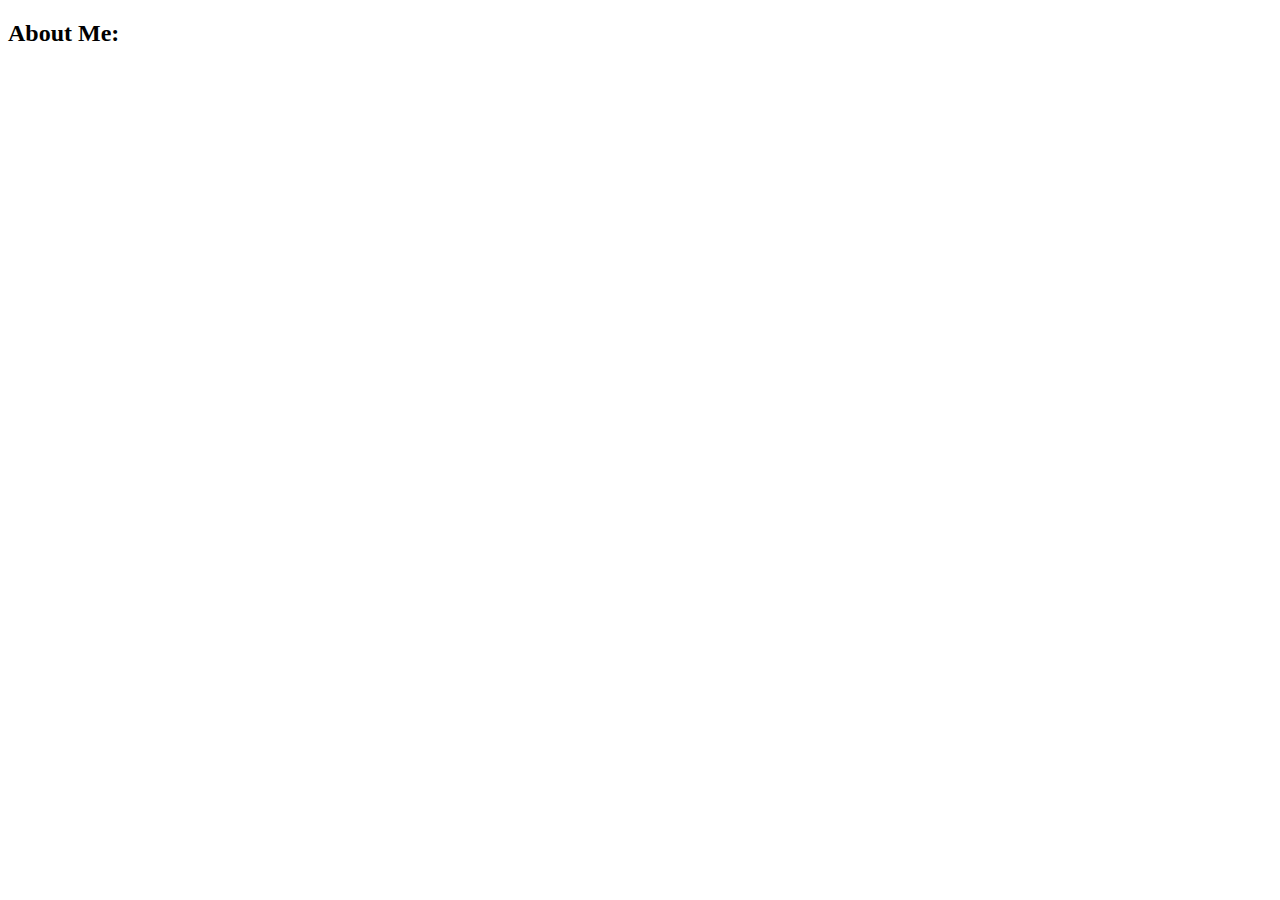
==== webpagesGL.html @ f09c6211 "Add files via upload" ====
<!DOCTYPE html>
    <!--
      -Name: Joseph House
      -UnityID: jmhouse
      -Date: 9/27/17
      -Assignment: Webpages GL
      -Description: Guided lab assignment for HTML and CSSvj
      -->
    <html xmlns="http://www.w3.org/1999/xhtml">
    <head>
        <meta charset="UTF-8" />
        <link href="webpagesGL.css" rel="stylesheet" type="text/css" />
        <title>About Joseph House</title>
    </head>
    
    <body>
    	<!-- Header for the About Me page -->

    	<h2>About Me:</h2>   

    </body>
    
</html>
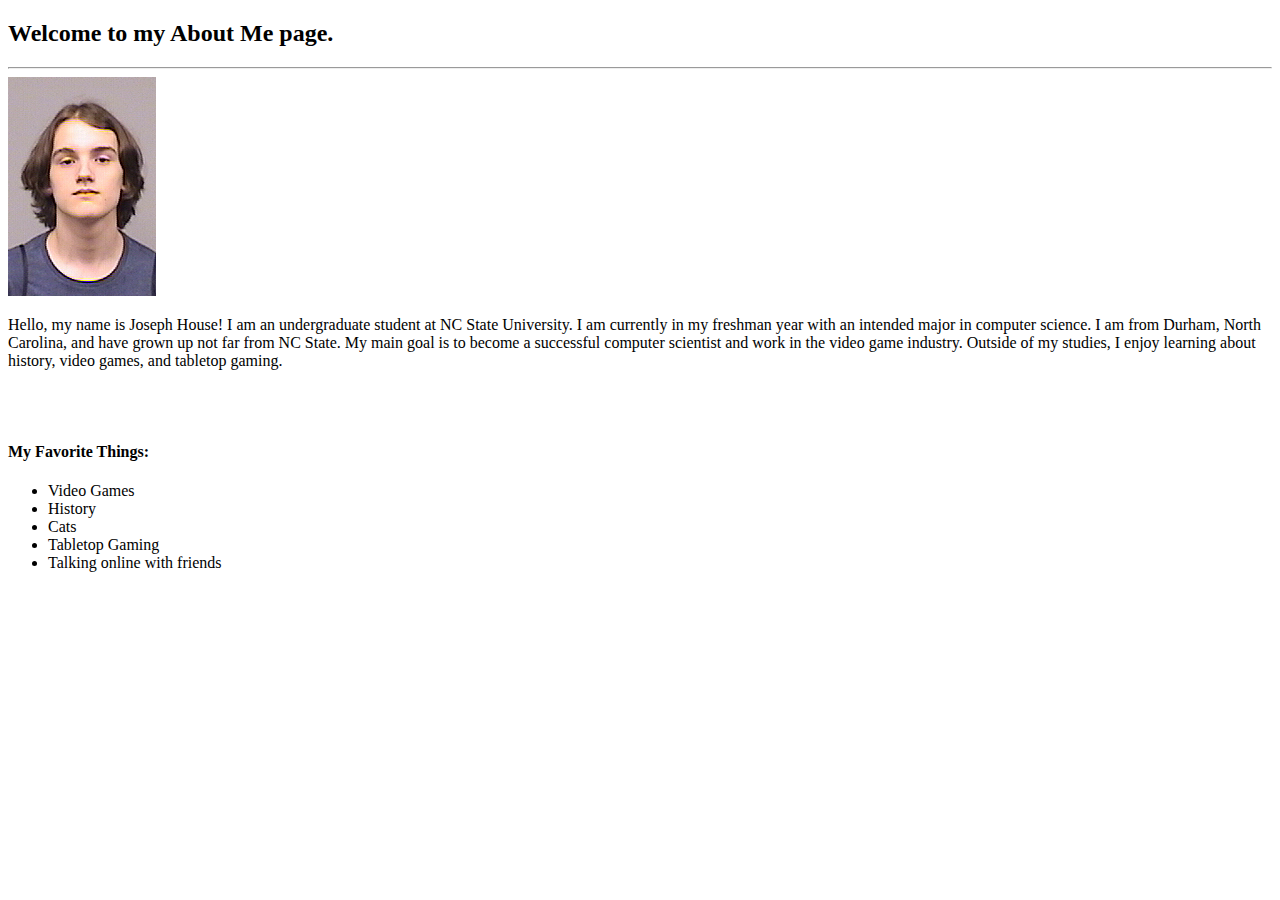
==== commit e138db55: "Add files via upload" ====
--- a/webpagesGL.html
+++ b/webpagesGL.html
@@ -16,7 +16,25 @@
     <body>
     	<!-- Header for the About Me page -->
 
-    	<h2>About Me:</h2>   
+    	<h2>Welcome to my About Me page.</h2>
+    	<hr />
+    	<img src="my_photo.JPG" alt="A picture of Joseph"> 
+    	<p>Hello, my name is Joseph House! I am an undergraduate student at NC State University.
+    	I am currently in my freshman year with an intended major in computer science.
+    	I am from Durham, North Carolina, and have grown up not far from NC State.
+    	My main goal is to become a successful computer scientist and work in the video game industry.
+    	Outside of my studies, I enjoy learning about history, video games, and tabletop gaming.
+    	</p> 
+    	<br />
+    	<br />
+    	<h4>My Favorite Things:</h4>
+    	<ul>
+    		<li>Video Games</li>
+    		<li>History</li>
+    		<li>Cats</li>
+    		<li>Tabletop Gaming</li>
+    		<li>Talking online with friends</li>
+    	</ul>
 
     </body>
     
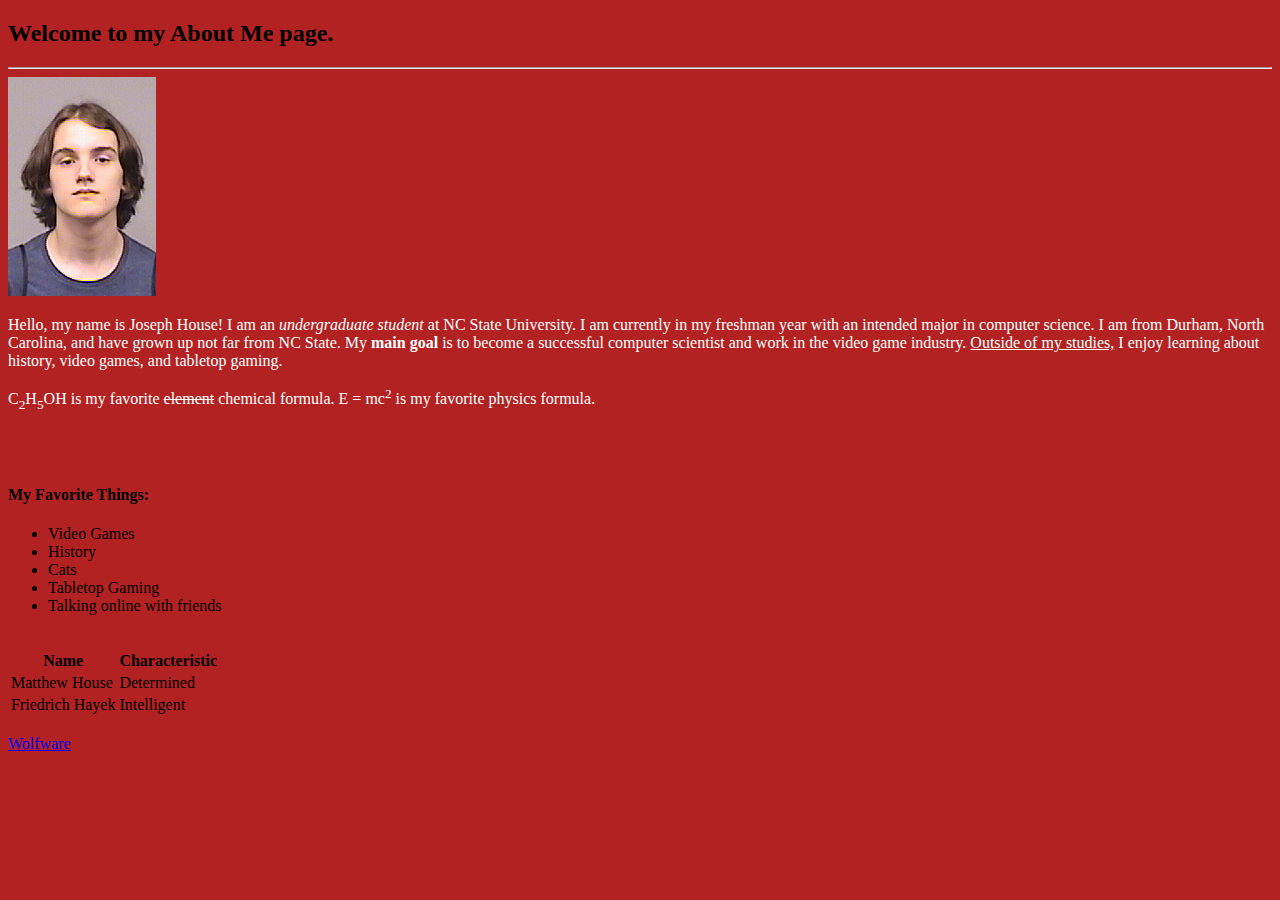
==== commit 7aed655c: "Add files via upload" ====
--- a/webpagesGL.html
+++ b/webpagesGL.html
@@ -13,18 +13,19 @@
         <title>About Joseph House</title>
     </head>
     
-    <body>
+    <body style="Background-color:#B22222">
     	<!-- Header for the About Me page -->
 
     	<h2>Welcome to my About Me page.</h2>
     	<hr />
     	<img src="my_photo.JPG" alt="A picture of Joseph"> 
-    	<p>Hello, my name is Joseph House! I am an undergraduate student at NC State University.
+    	<p>Hello, my name is Joseph House! I am an <em>undergraduate student</em> at NC State University.
     	I am currently in my freshman year with an intended major in computer science.
     	I am from Durham, North Carolina, and have grown up not far from NC State.
-    	My main goal is to become a successful computer scientist and work in the video game industry.
-    	Outside of my studies, I enjoy learning about history, video games, and tabletop gaming.
+    	My <strong>main goal</strong> is to become a successful computer scientist and work in the video game industry.
+    	<ins>Outside of my studies,</ins> I enjoy learning about history, video games, and tabletop gaming.
     	</p> 
+    	<p>C<sub>2</sub>H<sub>5</sub>OH is my favorite <del>element</del> chemical formula. E = mc<sup>2</sup> is my favorite physics formula.</p>
     	<br />
     	<br />
     	<h4>My Favorite Things:</h4>
@@ -35,6 +36,14 @@
     		<li>Tabletop Gaming</li>
     		<li>Talking online with friends</li>
     	</ul>
+    	<br />
+    	<table>
+    		<tr> <th>Name</th> <th>Characteristic</th> </tr>
+    		<tr> <td>Matthew House</td> <td>Determined</td> </tr>
+    		<tr> <td>Friedrich Hayek</td> <td>Intelligent</td> </tr>
+    	</table>
+    	<br />
+    	<a href="http://wolfware.ncsu.edu" target="_blank">Wolfware</a>
 
     </body>
     
--- a/webpagesGL.css
+++ b/webpagesGL.css
@@ -0,0 +1,21 @@
+/*
+ *Name: [First Last]
+ *UnityID: [unityID]
+ *Date: [Date Completed]
+ *Assignment: [Assignment Name]
+ *Description: [Assignment Description]
+ */
+ 
+p {
+    font-family:Times;
+    font-size: 16px;
+    color: #FFFFFF;
+}
+
+.class {
+    property: value;
+}
+
+#id {
+    property:value;
+}
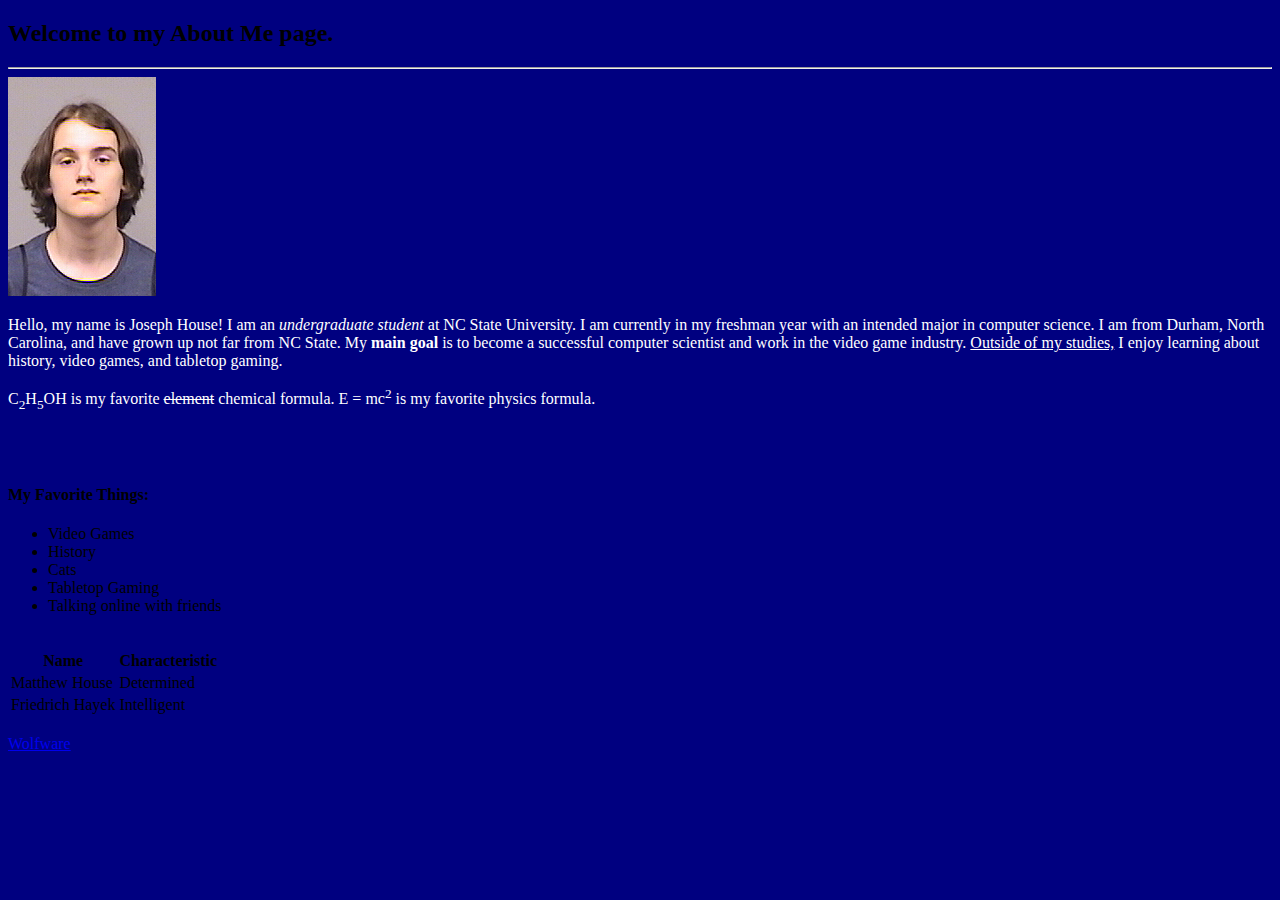
==== commit 32f3fb79: "Add files via upload" ====
--- a/webpagesGL.html
+++ b/webpagesGL.html
@@ -13,7 +13,7 @@
         <title>About Joseph House</title>
     </head>
     
-    <body style="Background-color:#B22222">
+    <body style="Background-color:#000080">
     	<!-- Header for the About Me page -->
 
     	<h2>Welcome to my About Me page.</h2>
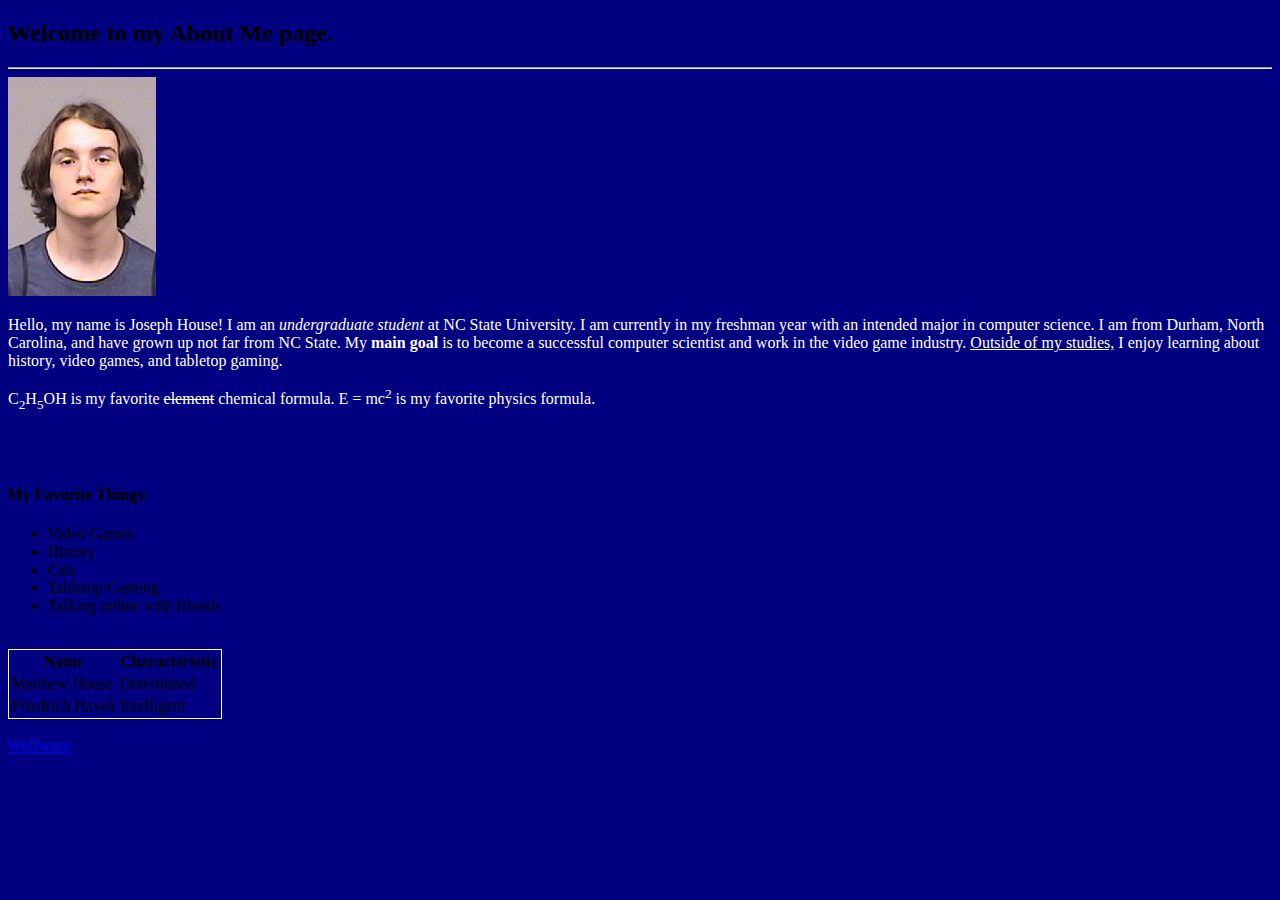
==== commit 539c3021: "Add files via upload" ====
--- a/webpagesGL.html
+++ b/webpagesGL.html
@@ -37,7 +37,7 @@
     		<li>Talking online with friends</li>
     	</ul>
     	<br />
-    	<table>
+    	<table class="table-border">
     		<tr> <th>Name</th> <th>Characteristic</th> </tr>
     		<tr> <td>Matthew House</td> <td>Determined</td> </tr>
     		<tr> <td>Friedrich Hayek</td> <td>Intelligent</td> </tr>
--- a/webpagesGL.css
+++ b/webpagesGL.css
@@ -16,6 +16,6 @@
     property: value;
 }
 
-#id {
-    property:value;
+.table-border {
+    border: 1px solid #FFFFFF;
 }
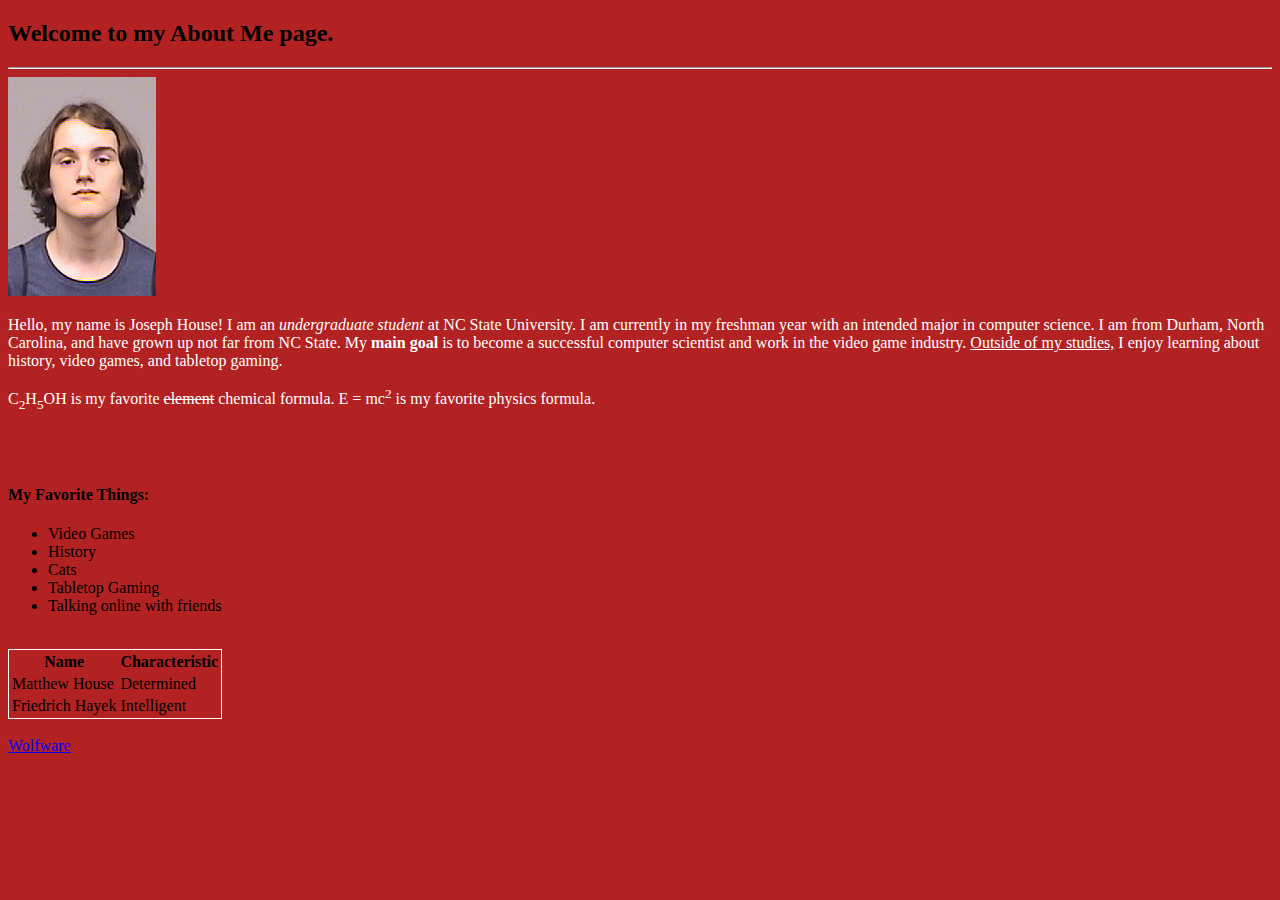
==== commit a18519df: "Add files via upload" ====
--- a/webpagesGL.html
+++ b/webpagesGL.html
@@ -13,12 +13,12 @@
         <title>About Joseph House</title>
     </head>
     
-    <body style="Background-color:#000080">
+    <body style="Background-color:#B22222">
     	<!-- Header for the About Me page -->
 
     	<h2>Welcome to my About Me page.</h2>
     	<hr />
-    	<img src="my_photo.JPG" alt="A picture of Joseph"> 
+    	<img src="my_photo.JPG" alt="A picture of Joseph" id="photo-resize"> 
     	<p>Hello, my name is Joseph House! I am an <em>undergraduate student</em> at NC State University.
     	I am currently in my freshman year with an intended major in computer science.
     	I am from Durham, North Carolina, and have grown up not far from NC State.
--- a/webpagesGL.css
+++ b/webpagesGL.css
@@ -7,13 +7,14 @@
  */
  
 p {
-    font-family:Times;
+    font-family: Times;
     font-size: 16px;
     color: #FFFFFF;
 }
 
-.class {
-    property: value;
+#photo-resize {
+    max-width: 250px ;
+    max-height: 300px ;
 }
 
 .table-border {
